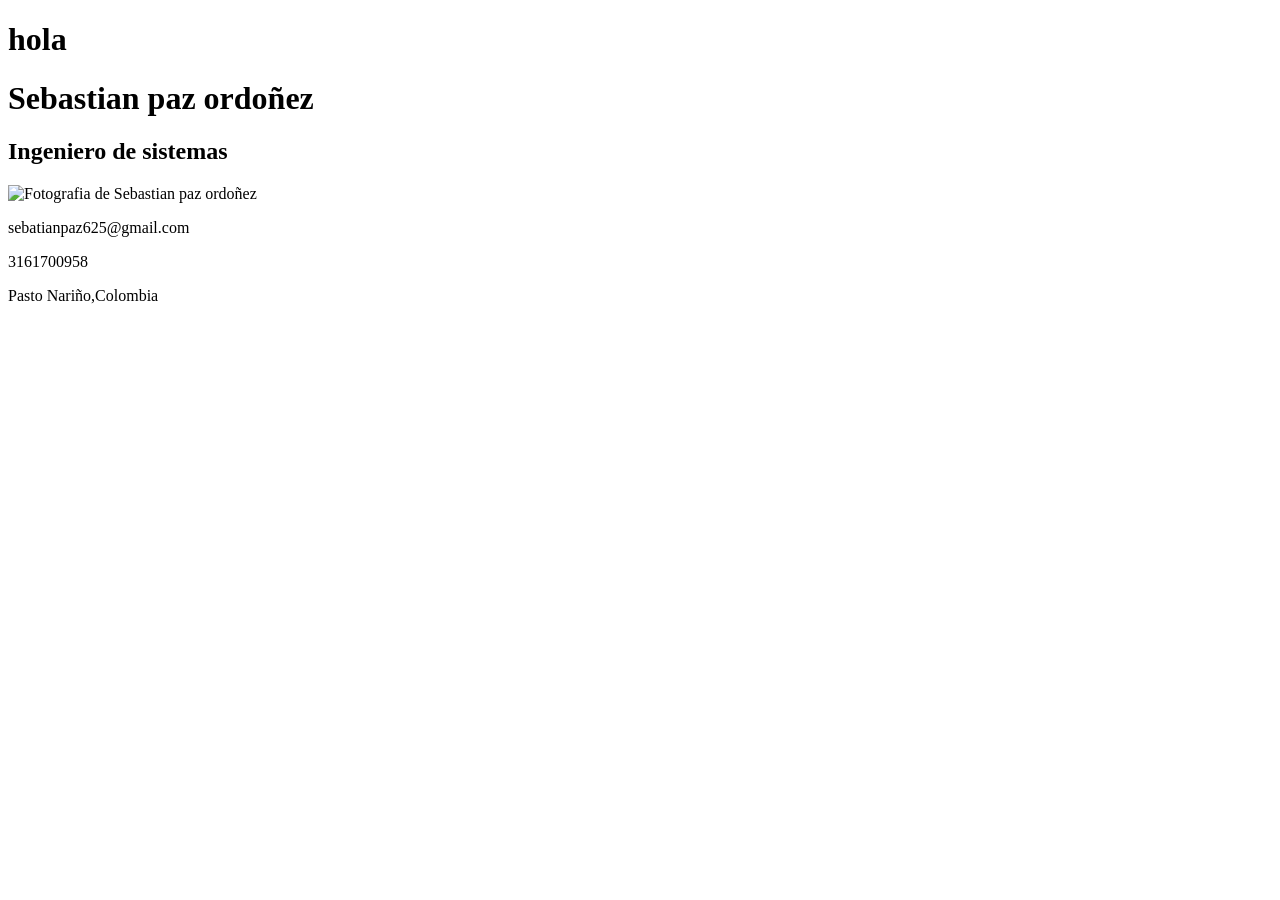
==== index.html @ 2d09efd2 "Foto" ====
<!DOCTYPE html>
<html lang="es">
<head>
    <meta charset="UTF-8">
    <meta name="viewport" content="width=device-width, initial-scale=1.0">
    <title>Document</title>
</head>
<body>
    <h1>hola</h1>
</body>
<header>
  <!--encabezado principal--->
   <header> 
 <h1>Sebastian paz ordoñez</h1>
 <h2>Ingeniero de sistemas</h2>
 <img src="c:\Users\Estudiantes\Pictures\fotografiasebastian.jpg"
 alt="Fotografia de Sebastian paz ordoñez"
 width= "200">
 <p> sebatianpaz625@gmail.com</p>
 <p>3161700958</p>
<p>Pasto Nariño,Colombia</p>
   </header>
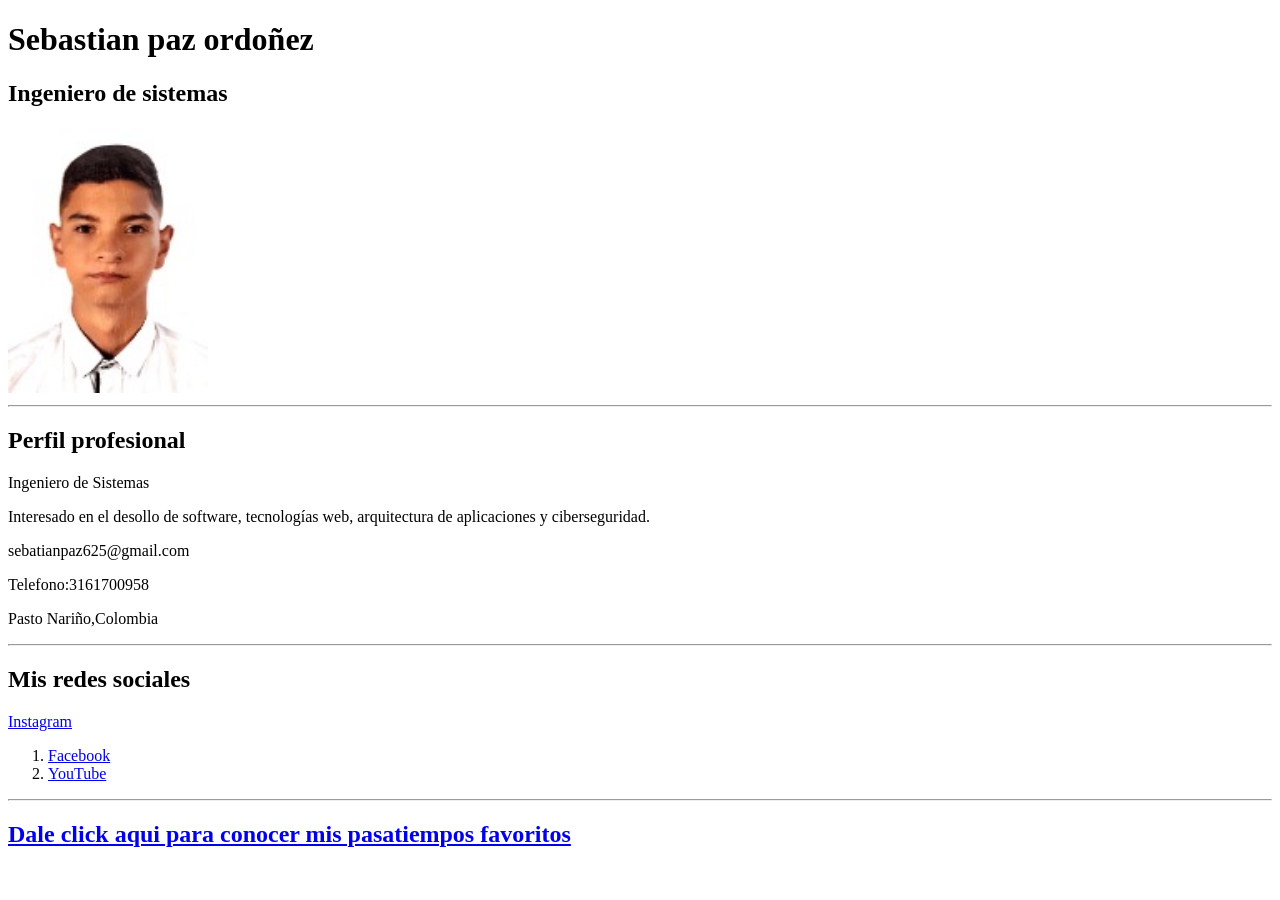
==== commit a1673b4b: "Avance semana 3 listas y etiqueta a" ====
--- a/index.html
+++ b/index.html
@@ -3,20 +3,50 @@
 <head>
     <meta charset="UTF-8">
     <meta name="viewport" content="width=device-width, initial-scale=1.0">
-    <title>Document</title>
+    <title>hoja de vida</title>
 </head>
 <body>
-    <h1>hola</h1>
+   
 </body>
 <header>
   <!--encabezado principal--->
    <header> 
  <h1>Sebastian paz ordoñez</h1>
  <h2>Ingeniero de sistemas</h2>
- <img src="c:\Users\Estudiantes\Pictures\fotografiasebastian.jpg"
- alt="Fotografia de Sebastian paz ordoñez"
+ <img src="img/fotografiaSebastianpaz.jpg" alt="Fotografia de Sebastian paz ordoñez"
  width= "200">
+   <hr>
+    <!-- Perfil profesional -->
+    <h2>Perfil profesional</h2>
+    <p>
+      Ingeniero de Sistemas
+    </p>
+    <p>
+      Interesado en el desollo de software, tecnologías web,
+      arquitectura de aplicaciones y ciberseguridad.
+    </p>
  <p> sebatianpaz625@gmail.com</p>
- <p>3161700958</p>
+ <p>Telefono:3161700958</p>
 <p>Pasto Nariño,Colombia</p>
-   </header>+    <!-- Redes sociales -->
+    <!-- <hr> Salto de linea que me dibuja la division> -->
+    <!-- <br> Salto de linea> -->
+    <hr>
+    <h2>Mis redes sociales</h2>
+    <a href="https://www.instagram.com/"> Instagram </a>
+<ol>
+    <li>
+        <a href="https://www.facebook.com/?locale=es_LA"> Facebook </a>
+    </li>
+    <li>
+        <a href="https://www.youtube.com/?app=desktop&hl=es"> YouTube </a>
+    </li>
+</ol>
+    <hr>
+    <h2>
+      <a href="pasatiempos.html">Dale click aqui para conocer mis pasatiempos favoritos</a>
+    </h2>
+</body>
+</html>
+
+
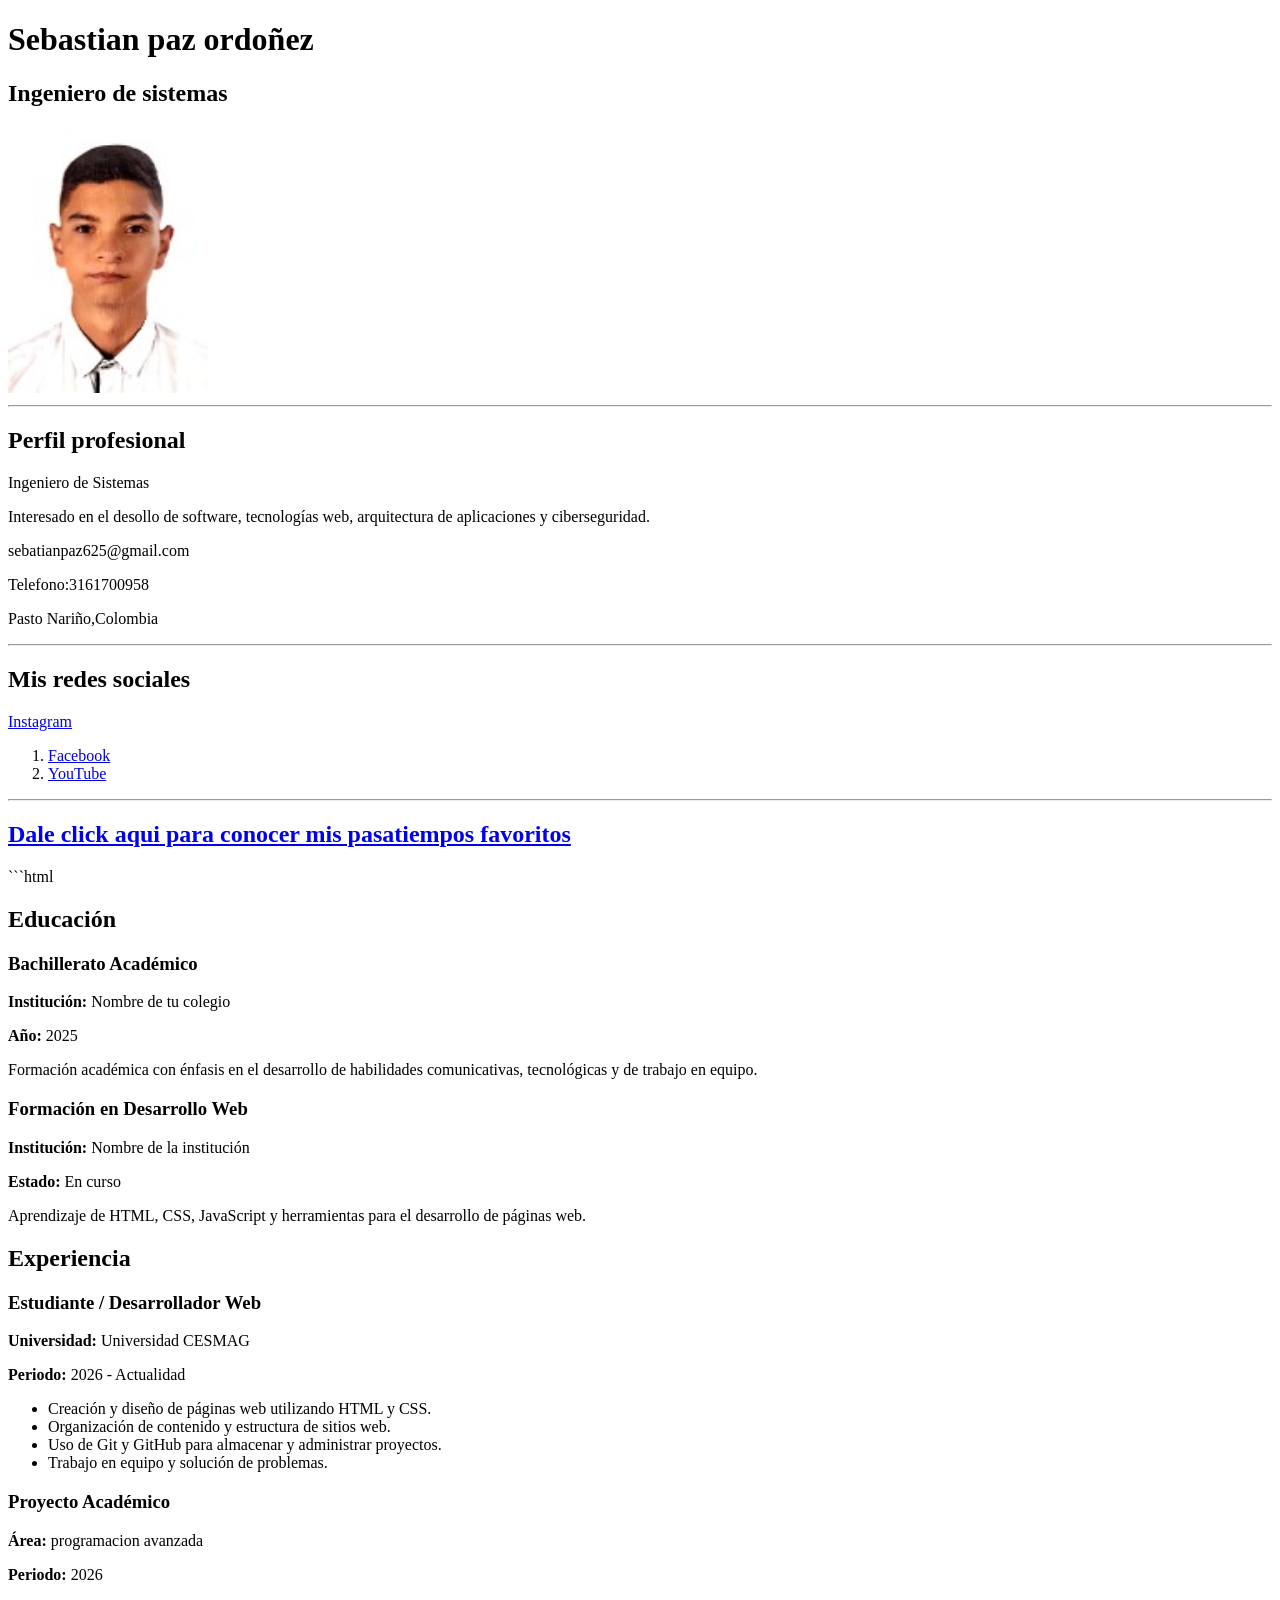
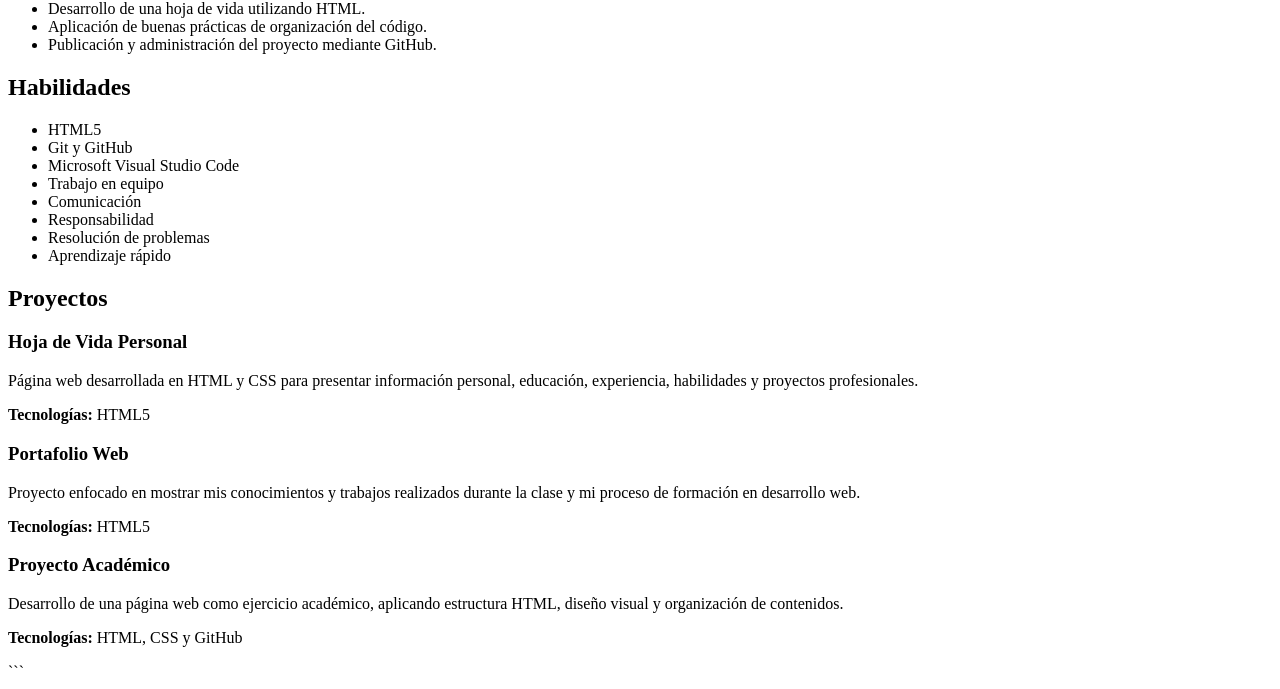
==== commit c5179feb: "taller en casa" ====
--- a/index.html
+++ b/index.html
@@ -29,8 +29,7 @@
  <p>Telefono:3161700958</p>
 <p>Pasto Nariño,Colombia</p>
     <!-- Redes sociales -->
-    <!-- <hr> Salto de linea que me dibuja la division> -->
-    <!-- <br> Salto de linea> -->
+  
     <hr>
     <h2>Mis redes sociales</h2>
     <a href="https://www.instagram.com/"> Instagram </a>
@@ -48,5 +47,110 @@
     </h2>
 </body>
 </html>
+```html
+<!-- ================= EDUCACIÓN ================= -->
+<section id="educacion">
+    <h2>Educación</h2>
+
+    <div class="educacion-item">
+        <h3>Bachillerato Académico</h3>
+        <p><strong>Institución:</strong> Nombre de tu colegio</p>
+        <p><strong>Año:</strong> 2025</p>
+        <p>Formación académica con énfasis en el desarrollo de habilidades
+        comunicativas, tecnológicas y de trabajo en equipo.</p>
+    </div>
+
+    <div class="educacion-item">
+        <h3>Formación en Desarrollo Web</h3>
+        <p><strong>Institución:</strong> Nombre de la institución</p>
+        <p><strong>Estado:</strong> En curso</p>
+        <p>Aprendizaje de HTML, CSS, JavaScript y herramientas para
+        el desarrollo de páginas web.</p>
+    </div>
+</section>
 
 
+<!-- ================= EXPERIENCIA ================= -->
+<section id="experiencia">
+    <h2>Experiencia</h2>
+
+    <div class="experiencia-item">
+        <h3>Estudiante / Desarrollador Web</h3>
+        <p><strong>Universidad:</strong> Universidad CESMAG</p>
+        <p><strong>Periodo:</strong> 2026 - Actualidad</p>
+
+        <ul>
+            <li>Creación y diseño de páginas web utilizando HTML y CSS.</li>
+            <li>Organización de contenido y estructura de sitios web.</li>
+            <li>Uso de Git y GitHub para almacenar y administrar proyectos.</li>
+            <li>Trabajo en equipo y solución de problemas.</li>
+        </ul>
+    </div>
+
+    <div class="experiencia-item">
+        <h3>Proyecto Académico</h3>
+        <p><strong>Área:</strong> programacion avanzada</p>
+        <p><strong>Periodo:</strong> 2026</p>
+
+        <ul>
+            <li>Desarrollo de una hoja de vida utilizando HTML.</li>
+            <li>Aplicación de buenas prácticas de organización del código.</li>
+            <li>Publicación y administración del proyecto mediante GitHub.</li>
+        </ul>
+    </div>
+</section>
+
+
+<!-- ================= HABILIDADES ================= -->
+<section id="habilidades">
+    <h2>Habilidades</h2>
+
+    <ul>
+        <li>HTML5</li>
+        <li>Git y GitHub</li>
+        <li>Microsoft Visual Studio Code</li>
+        <li>Trabajo en equipo</li>
+        <li>Comunicación</li>
+        <li>Responsabilidad</li>
+        <li>Resolución de problemas</li>
+        <li>Aprendizaje rápido</li>
+    </ul>
+</section>
+
+
+<!-- ================= PROYECTOS ================= -->
+<section id="proyectos">
+    <h2>Proyectos</h2>
+
+    <div class="proyecto">
+        <h3>Hoja de Vida Personal</h3>
+        <p>
+            Página web desarrollada en HTML y CSS para presentar
+            información personal, educación, experiencia, habilidades
+            y proyectos profesionales.
+        </p>
+        <p><strong>Tecnologías:</strong> HTML5 </p>
+    </div>
+
+    <div class="proyecto">
+        <h3>Portafolio Web</h3>
+        <p>
+            Proyecto enfocado en mostrar mis conocimientos y trabajos
+            realizados durante la clase y mi proceso de formación en desarrollo web.
+        </p>
+        <p><strong>Tecnologías:</strong> HTML5</p>
+    </div>
+
+    <div class="proyecto">
+        <h3>Proyecto Académico</h3>
+        <p>
+            Desarrollo de una página web como ejercicio académico,
+            aplicando estructura HTML, diseño visual y organización
+            de contenidos.
+        </p>
+        <p><strong>Tecnologías:</strong> HTML, CSS y GitHub</p>
+    </div>
+</section>
+```
+
+
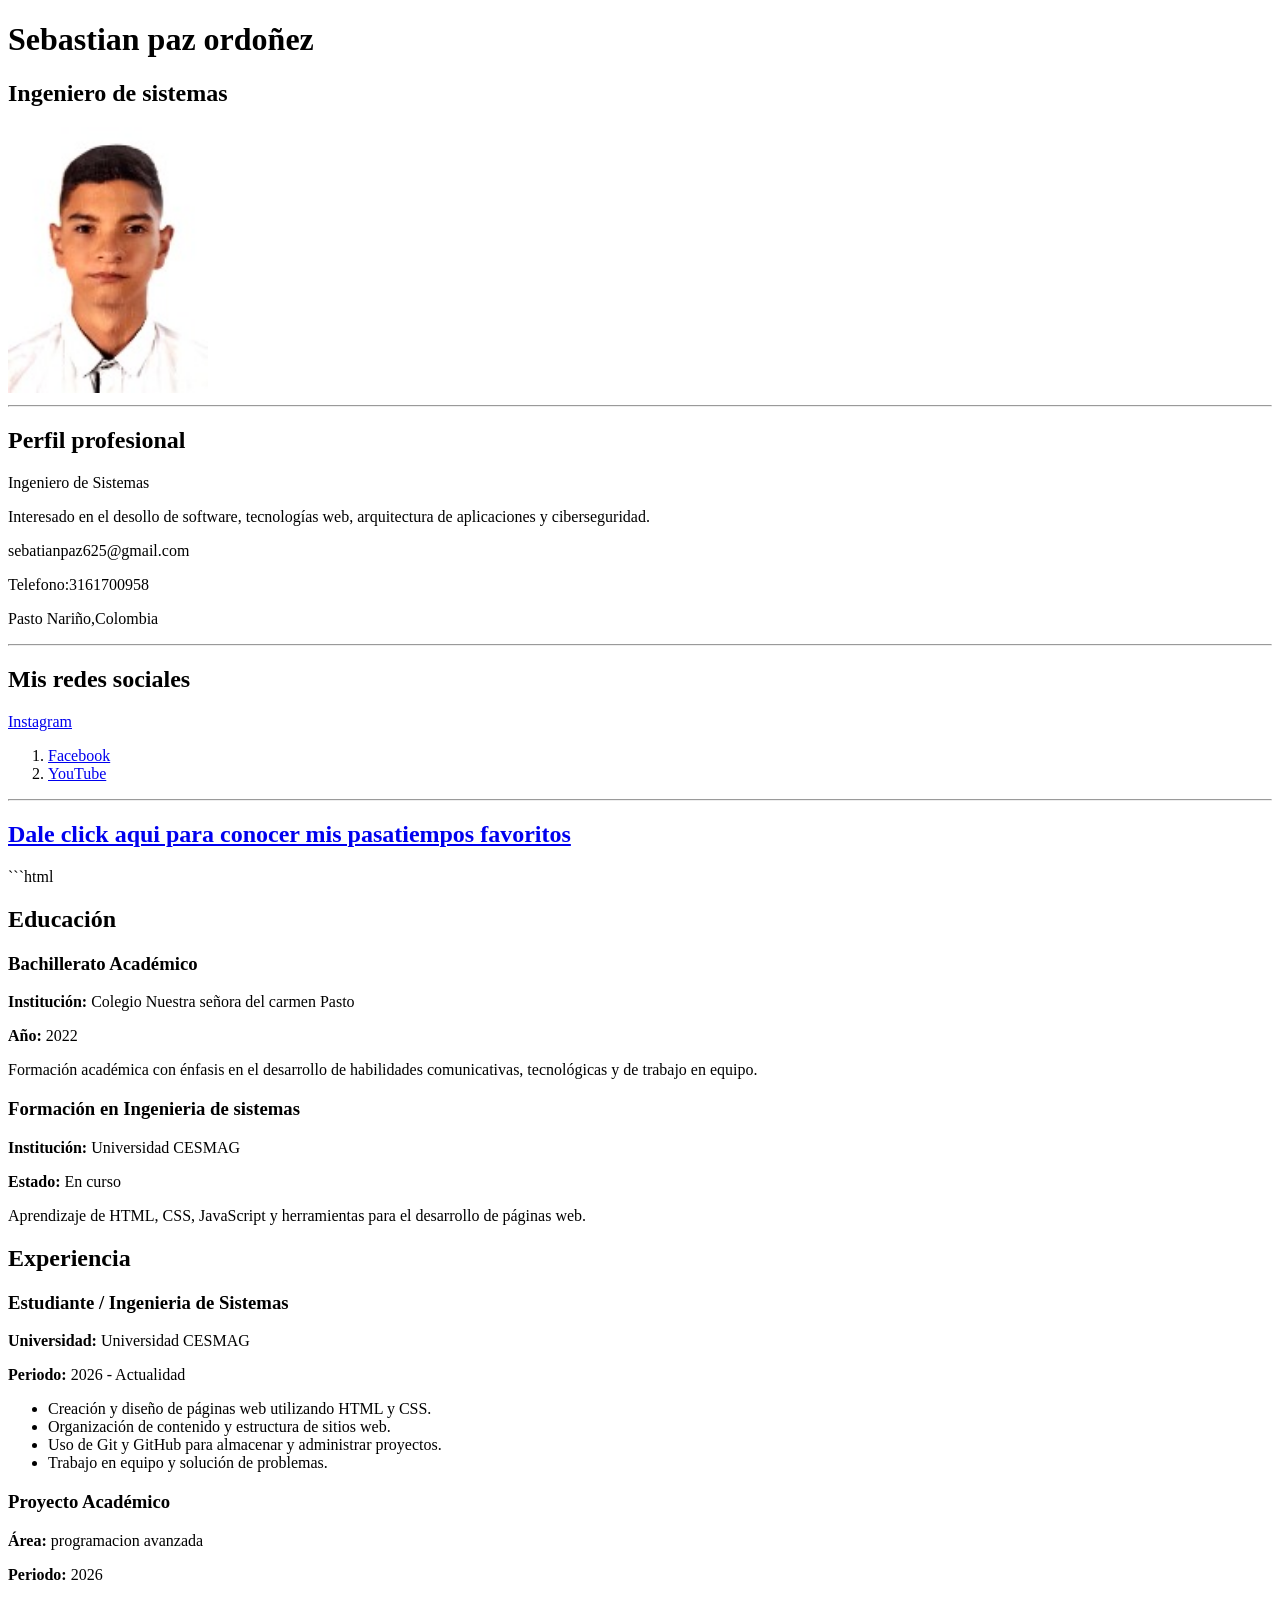
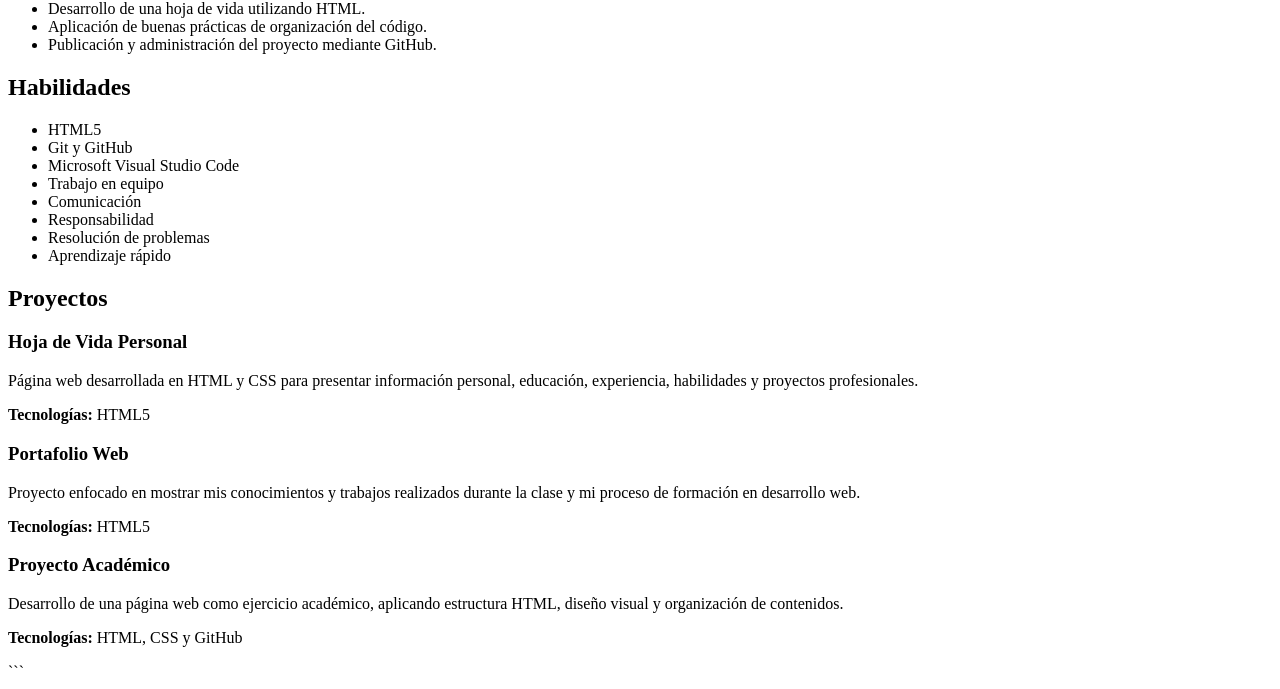
==== commit 8300739c: "Taller en casa" ====
--- a/index.html
+++ b/index.html
@@ -54,15 +54,15 @@
 
     <div class="educacion-item">
         <h3>Bachillerato Académico</h3>
-        <p><strong>Institución:</strong> Nombre de tu colegio</p>
-        <p><strong>Año:</strong> 2025</p>
+        <p><strong>Institución:</strong> Colegio Nuestra señora del carmen Pasto</p>
+        <p><strong>Año:</strong> 2022</p>
         <p>Formación académica con énfasis en el desarrollo de habilidades
         comunicativas, tecnológicas y de trabajo en equipo.</p>
     </div>
 
     <div class="educacion-item">
-        <h3>Formación en Desarrollo Web</h3>
-        <p><strong>Institución:</strong> Nombre de la institución</p>
+        <h3>Formación en Ingenieria de sistemas</h3>
+        <p><strong>Institución:</strong> Universidad CESMAG</p>
         <p><strong>Estado:</strong> En curso</p>
         <p>Aprendizaje de HTML, CSS, JavaScript y herramientas para
         el desarrollo de páginas web.</p>
@@ -75,7 +75,7 @@
     <h2>Experiencia</h2>
 
     <div class="experiencia-item">
-        <h3>Estudiante / Desarrollador Web</h3>
+        <h3>Estudiante / Ingenieria de Sistemas</h3>
         <p><strong>Universidad:</strong> Universidad CESMAG</p>
         <p><strong>Periodo:</strong> 2026 - Actualidad</p>
 
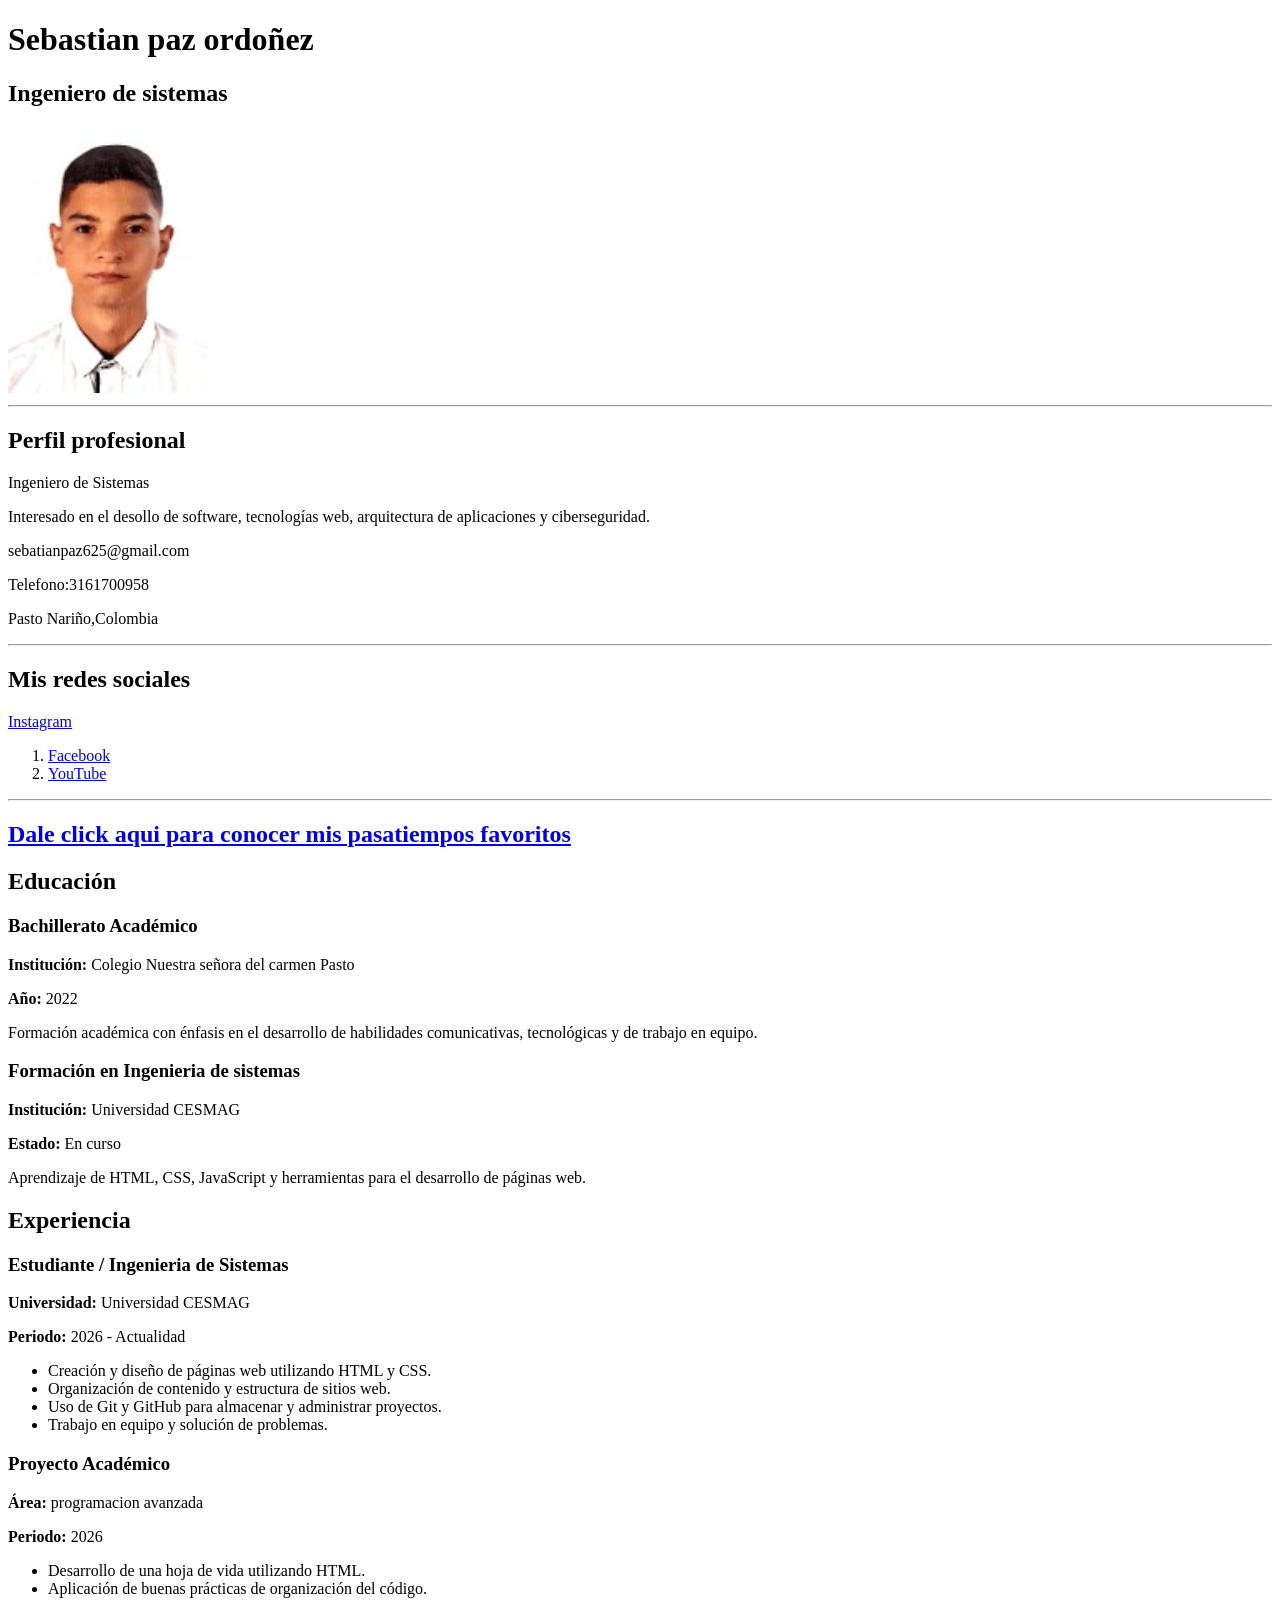
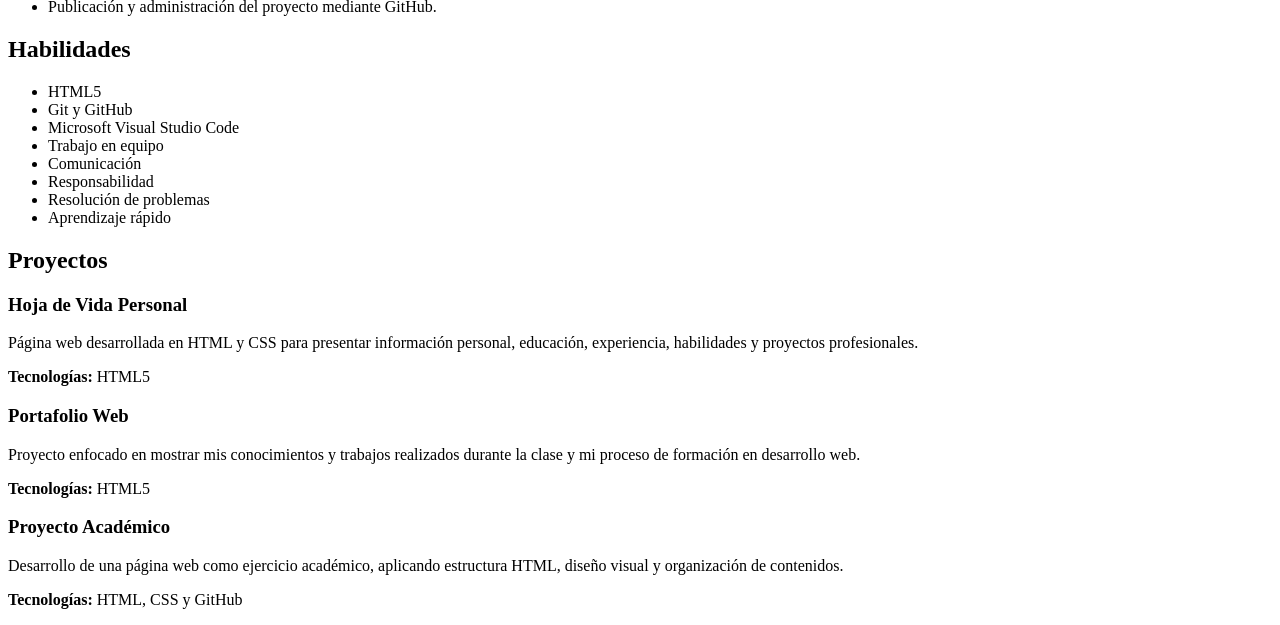
==== commit c45bedd4: "clase 11 de septiembre" ====
--- a/index.html
+++ b/index.html
@@ -47,7 +47,7 @@
     </h2>
 </body>
 </html>
-```html
+
 <!-- ================= EDUCACIÓN ================= -->
 <section id="educacion">
     <h2>Educación</h2>
@@ -151,6 +151,6 @@
         <p><strong>Tecnologías:</strong> HTML, CSS y GitHub</p>
     </div>
 </section>
-```
 
 
+
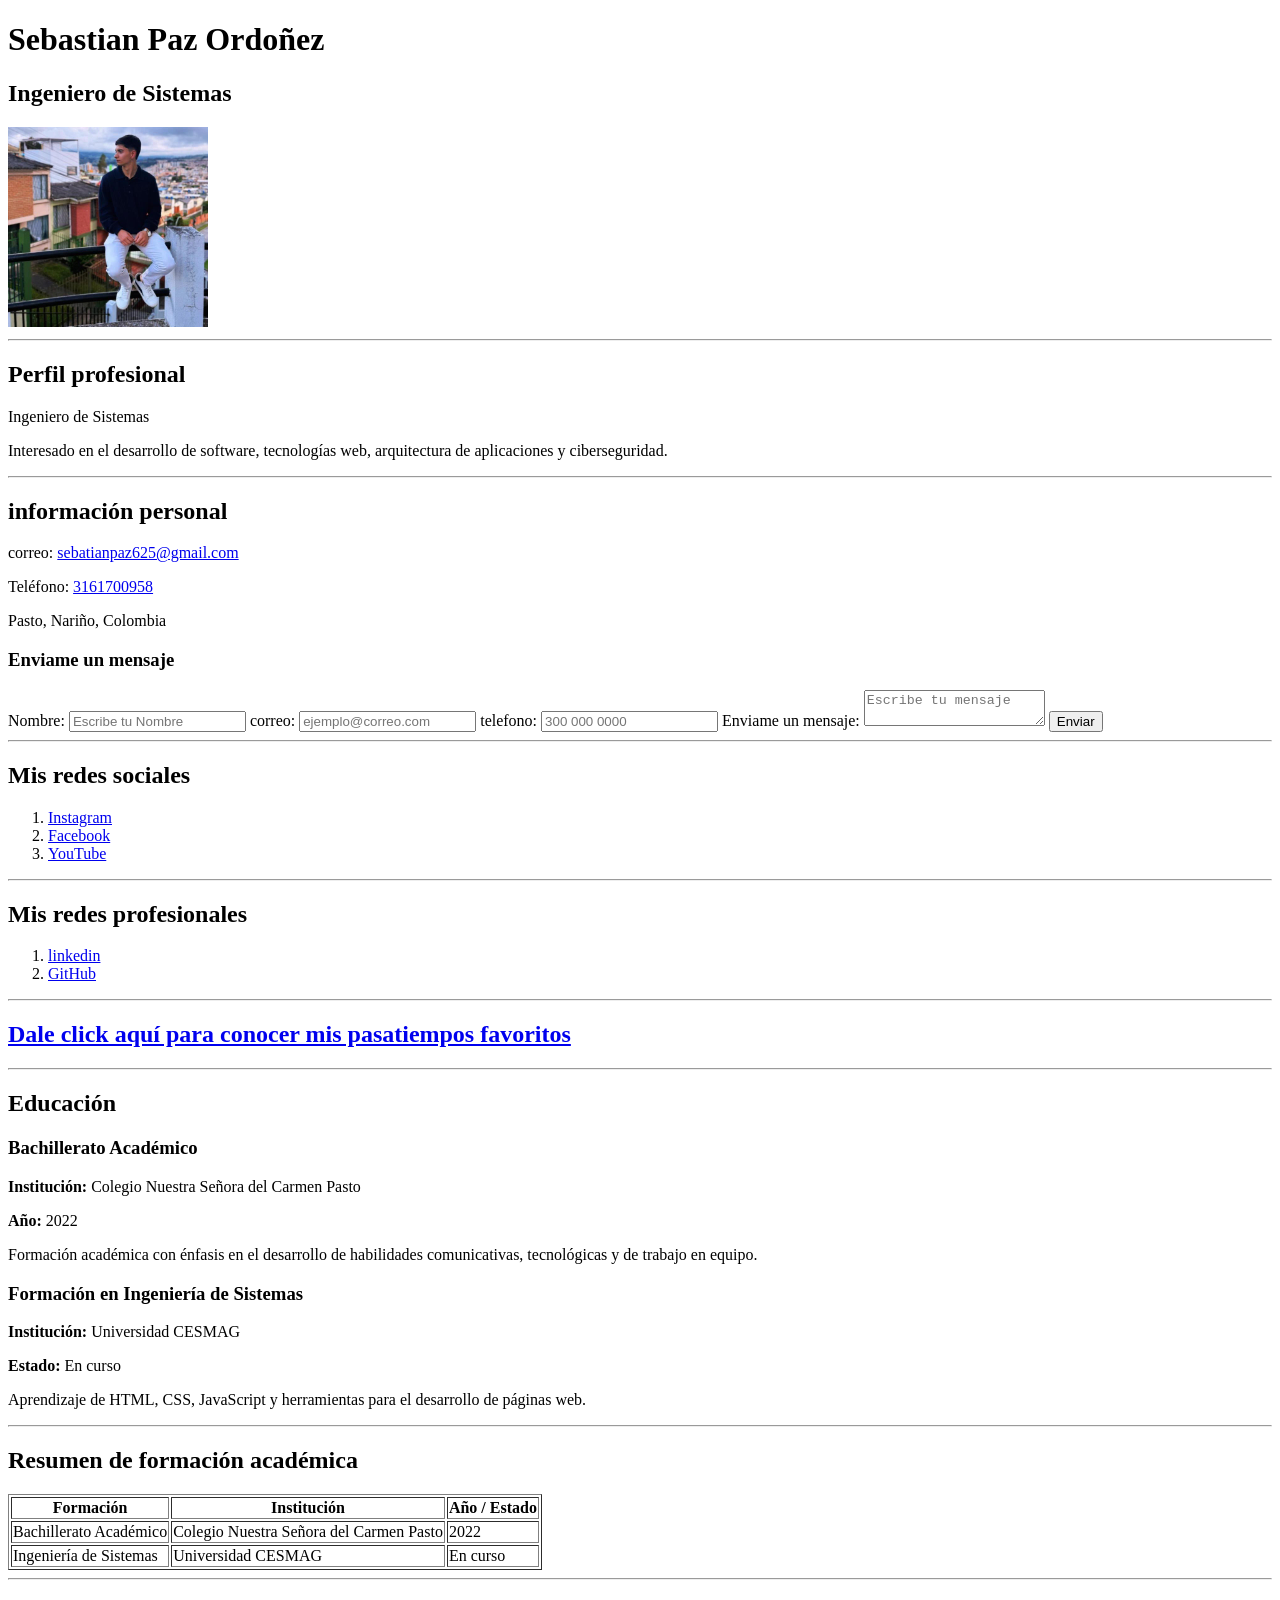
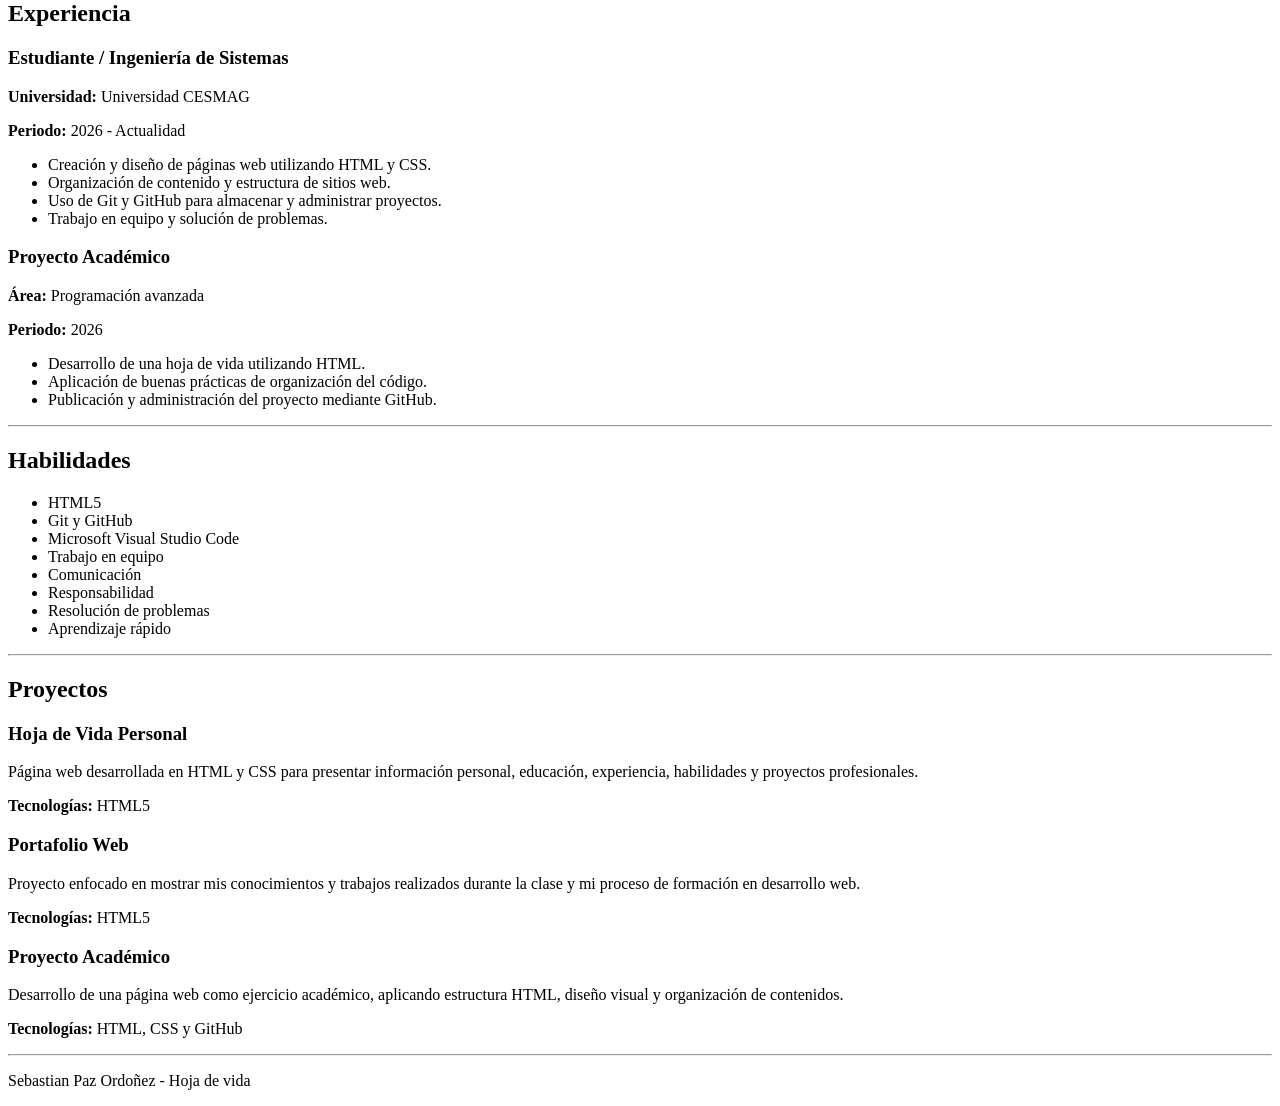
==== commit 546befca: "Clase 17 de septiembre" ====
--- a/index.html
+++ b/index.html
@@ -1,156 +1,398 @@
+
 <!DOCTYPE html>
 <html lang="es">
+
 <head>
     <meta charset="UTF-8">
     <meta name="viewport" content="width=device-width, initial-scale=1.0">
-    <title>hoja de vida</title>
+    <title>Hoja de vida - Sebastian Paz Ordoñez</title>
 </head>
+
 <body>
+
+    <!-- ================= ENCABEZADO ================= -->
+    <header id="presentacion" class="seccion">
+        <h1>Sebastian Paz Ordoñez</h1>
+        <h2>Ingeniero de Sistemas</h2>
+
+        <img src="img/fotosebastianpaz.jpeg" alt="Fotografía de Sebastian Paz Ordoñez" width="200">
+
+        <hr>
+    </header>
+
+
+    <!-- ================= PERFIL PROFESIONAL ================= -->
+   <header id="Perfil profesional" class="seccion">
+        <h2>Perfil profesional</h2>
+
+        <p>
+            Ingeniero de Sistemas
+        </p>
+
+        <p>
+            Interesado en el desarrollo de software, tecnologías web,
+            arquitectura de aplicaciones y ciberseguridad.
+        </p>
+        <hr>
+        </header>
+        <!-- ================= INFORMACION PERSONAL ================= -->
+        <section id="información Personal" class="seccion">
+
+            <h2>información personal</h2>
+
+            <p>
+                correo:
+                <a href="mailto:sebatianpaz625@gmail.com">sebatianpaz625@gmail.com</a>
+            </p>
+
+            <p>
+                Teléfono:
+                <a href="tel: +573161700958"> 3161700958</a>
+            </p>
+
+            <p>
+                Pasto, Nariño, Colombia
+            </p>
+              </section>
+            <section class="seccion" id="contacto">
+                
+            <h3>Enviame un mensaje</h3>
+            <form action="">
+                <label for="Nombre"> Nombre: </label>
+                <input type="text" id="Nombre" name="Nombre" placeholder="Escribe tu Nombre" required>
+
+                <label for="correo"> correo: </label>
+                <input type="email" id="correo" name="correo" placeholder="ejemplo@correo.com" required>
+
+                <label for="telefono"> telefono: </label>
+                <input type="tel" id="telefono" name="telefono" placeholder="300 000 0000">
+
+                <label for="mensaje"> Enviame un mensaje: </label>
+                <textarea name="mensaje" id="mensaje" placeholder="Escribe tu mensaje"required></textarea>
+
+                <button type="submit"> Enviar</button>
+                
+            </form>
+        </section>
+        <hr>
+
+        <!-- ================= REDES SOCIALES ================= -->
+        <section id="redes" class="seccion">
+
+            <h2>Mis redes sociales</h2>
+
+            <ol>
+                <li>
+                    <a href="https://www.instagram.com/" target="_blank">
+                        Instagram
+                    </a>
+                </li>
+
+                <li>
+                    <a href="https://www.facebook.com/?locale=es_LA" target="_blank">
+                        Facebook
+                    </a>
+                </li>
+
+                <li>
+                    <a href="https://www.youtube.com/?app=desktop&hl=es" target="_blank">
+                        YouTube
+                    </a>
+                </li>
+            </ol>
    
+        </section>
+             <hr>
+        <section id="redes profesionales" class="seccion">
+
+            <h2>Mis redes profesionales</h2>
+           
+        <ol>
+         <li>
+                    <a href="https://co.linkedin.com/" target="_blank">
+                       linkedin
+                    </a>
+                </li>
+        
+         <li>
+            <a href="https://github.com/" target="_blank">
+                GitHub
+            </a>
+                 </li> 
+                 </ol>  
+                  </section>
+                        <hr>
+
+
+                            <!-- ================= PASATIEMPOS ================= -->
+                            <section id="pasatiempos" class="seccion">
+
+                                <h2>
+                                    <a href="pasatiempos.html">
+                                        Dale click aquí para conocer mis pasatiempos favoritos
+                                    </a>
+                                </h2>
+
+                            </section>
+
+
+                            <hr>
+
+
+                            <!-- ================= EDUCACIÓN ================= -->
+                            <section id="educacion" class="seccion">
+
+                                <h2>Educación</h2>
+
+                                <article class="educacion-item">
+                                    <h3>Bachillerato Académico</h3>
+
+                                    <p>
+                                        <strong>Institución:</strong>
+                                        Colegio Nuestra Señora del Carmen Pasto
+                                    </p>
+
+                                    <p>
+                                        <strong>Año:</strong> 2022
+                                    </p>
+
+                                    <p>
+                                        Formación académica con énfasis en el desarrollo de
+                                        habilidades comunicativas, tecnológicas y de trabajo en equipo.
+                                    </p>
+                                </article>
+
+
+                                <article class="educacion-item">
+                                    <h3>Formación en Ingeniería de Sistemas</h3>
+
+                                    <p>
+                                        <strong>Institución:</strong>
+                                        Universidad CESMAG
+                                    </p>
+
+                                    <p>
+                                        <strong>Estado:</strong> En curso
+                                    </p>
+
+                                    <p>
+                                        Aprendizaje de HTML, CSS, JavaScript y herramientas para
+                                        el desarrollo de páginas web.
+                                    </p>
+                                </article>
+
+                            </section>
+
+
+                            <hr>
+
+
+                            <!-- ================= TABLA DE FORMACIÓN ================= -->
+                            <section id="tabla-educacion" class="seccion">
+
+                                <h2>Resumen de formación académica</h2>
+
+                                <table border="1">
+
+                                    <thead>
+                                        <tr>
+                                            <th>Formación</th>
+                                            <th>Institución</th>
+                                            <th>Año / Estado</th>
+                                        </tr>
+                                    </thead>
+
+                                    <tbody>
+                                        <tr>
+                                            <td>Bachillerato Académico</td>
+                                            <td>Colegio Nuestra Señora del Carmen Pasto</td>
+                                            <td>2022</td>
+                                        </tr>
+
+                                        <tr>
+                                            <td>Ingeniería de Sistemas</td>
+                                            <td>Universidad CESMAG</td>
+                                            <td>En curso</td>
+                                        </tr>
+                                    </tbody>
+
+                                </table>
+
+                            </section>
+
+
+                            <hr>
+
+
+                            <!-- ================= EXPERIENCIA ================= -->
+                            <section id="experiencia" class="seccion">
+
+                                <h2>Experiencia</h2>
+
+                                <article class="experiencia-item">
+
+                                    <h3>Estudiante / Ingeniería de Sistemas</h3>
+
+                                    <p>
+                                        <strong>Universidad:</strong>
+                                        Universidad CESMAG
+                                    </p>
+
+                                    <p>
+                                        <strong>Periodo:</strong>
+                                        2026 - Actualidad
+                                    </p>
+
+                                    <ul>
+                                        <li>
+                                            Creación y diseño de páginas web utilizando HTML y CSS.
+                                        </li>
+
+                                        <li>
+                                            Organización de contenido y estructura de sitios web.
+                                        </li>
+
+                                        <li>
+                                            Uso de Git y GitHub para almacenar y administrar proyectos.
+                                        </li>
+
+                                        <li>
+                                            Trabajo en equipo y solución de problemas.
+                                        </li>
+                                    </ul>
+
+                                </article>
+
+
+                                <article class="experiencia-item">
+
+                                    <h3>Proyecto Académico</h3>
+
+                                    <p>
+                                        <strong>Área:</strong>
+                                        Programación avanzada
+                                    </p>
+
+                                    <p>
+                                        <strong>Periodo:</strong>
+                                        2026
+                                    </p>
+
+                                    <ul>
+                                        <li>
+                                            Desarrollo de una hoja de vida utilizando HTML.
+                                        </li>
+
+                                        <li>
+                                            Aplicación de buenas prácticas de organización del código.
+                                        </li>
+
+                                        <li>
+                                            Publicación y administración del proyecto mediante GitHub.
+                                        </li>
+                                    </ul>
+
+                                </article>
+
+                            </section>
+
+
+                            <hr>
+
+
+                            <!-- ================= HABILIDADES ================= -->
+                            <section id="habilidades" class="seccion">
+
+                                <h2>Habilidades</h2>
+
+                                <ul>
+                                    <li>HTML5</li>
+                                    <li>Git y GitHub</li>
+                                    <li>Microsoft Visual Studio Code</li>
+                                    <li>Trabajo en equipo</li>
+                                    <li>Comunicación</li>
+                                    <li>Responsabilidad</li>
+                                    <li>Resolución de problemas</li>
+                                    <li>Aprendizaje rápido</li>
+                                </ul>
+
+                            </section>
+
+
+                            <hr>
+
+
+                            <!-- ================= PROYECTOS ================= -->
+                            <section id="proyectos" class="seccion">
+
+                                <h2>Proyectos</h2>
+
+                                <article class="proyecto">
+
+                                    <h3>Hoja de Vida Personal</h3>
+
+                                    <p>
+                                        Página web desarrollada en HTML y CSS para presentar
+                                        información personal, educación, experiencia, habilidades
+                                        y proyectos profesionales.
+                                    </p>
+
+                                    <p>
+                                        <strong>Tecnologías:</strong> HTML5
+                                    </p>
+
+                                </article>
+
+
+                                <article class="proyecto">
+
+                                    <h3>Portafolio Web</h3>
+
+                                    <p>
+                                        Proyecto enfocado en mostrar mis conocimientos y trabajos
+                                        realizados durante la clase y mi proceso de formación
+                                        en desarrollo web.
+                                    </p>
+
+                                    <p>
+                                        <strong>Tecnologías:</strong> HTML5
+                                    </p>
+
+                                </article>
+
+
+                                <article class="proyecto">
+
+                                    <h3>Proyecto Académico</h3>
+
+                                    <p>
+                                        Desarrollo de una página web como ejercicio académico,
+                                        aplicando estructura HTML, diseño visual y organización
+                                        de contenidos.
+                                    </p>
+
+                                    <p>
+                                        <strong>Tecnologías:</strong> HTML, CSS y GitHub
+                                    </p>
+
+                                </article>
+
+                            </section>
+
+    </main>
+
+
+    <!-- ================= PIE DE PÁGINA ================= -->
+    <footer id="pie-pagina" class="pie-pagina">
+
+        <hr>
+
+        <p>
+            Sebastian Paz Ordoñez - Hoja de vida
+        </p>
+
+    </footer>
+
 </body>
-<header>
-  <!--encabezado principal--->
-   <header> 
- <h1>Sebastian paz ordoñez</h1>
- <h2>Ingeniero de sistemas</h2>
- <img src="img/fotografiaSebastianpaz.jpg" alt="Fotografia de Sebastian paz ordoñez"
- width= "200">
-   <hr>
-    <!-- Perfil profesional -->
-    <h2>Perfil profesional</h2>
-    <p>
-      Ingeniero de Sistemas
-    </p>
-    <p>
-      Interesado en el desollo de software, tecnologías web,
-      arquitectura de aplicaciones y ciberseguridad.
-    </p>
- <p> sebatianpaz625@gmail.com</p>
- <p>Telefono:3161700958</p>
-<p>Pasto Nariño,Colombia</p>
-    <!-- Redes sociales -->
-  
-    <hr>
-    <h2>Mis redes sociales</h2>
-    <a href="https://www.instagram.com/"> Instagram </a>
-<ol>
-    <li>
-        <a href="https://www.facebook.com/?locale=es_LA"> Facebook </a>
-    </li>
-    <li>
-        <a href="https://www.youtube.com/?app=desktop&hl=es"> YouTube </a>
-    </li>
-</ol>
-    <hr>
-    <h2>
-      <a href="pasatiempos.html">Dale click aqui para conocer mis pasatiempos favoritos</a>
-    </h2>
-</body>
+
 </html>
-
-<!-- ================= EDUCACIÓN ================= -->
-<section id="educacion">
-    <h2>Educación</h2>
-
-    <div class="educacion-item">
-        <h3>Bachillerato Académico</h3>
-        <p><strong>Institución:</strong> Colegio Nuestra señora del carmen Pasto</p>
-        <p><strong>Año:</strong> 2022</p>
-        <p>Formación académica con énfasis en el desarrollo de habilidades
-        comunicativas, tecnológicas y de trabajo en equipo.</p>
-    </div>
-
-    <div class="educacion-item">
-        <h3>Formación en Ingenieria de sistemas</h3>
-        <p><strong>Institución:</strong> Universidad CESMAG</p>
-        <p><strong>Estado:</strong> En curso</p>
-        <p>Aprendizaje de HTML, CSS, JavaScript y herramientas para
-        el desarrollo de páginas web.</p>
-    </div>
-</section>
-
-
-<!-- ================= EXPERIENCIA ================= -->
-<section id="experiencia">
-    <h2>Experiencia</h2>
-
-    <div class="experiencia-item">
-        <h3>Estudiante / Ingenieria de Sistemas</h3>
-        <p><strong>Universidad:</strong> Universidad CESMAG</p>
-        <p><strong>Periodo:</strong> 2026 - Actualidad</p>
-
-        <ul>
-            <li>Creación y diseño de páginas web utilizando HTML y CSS.</li>
-            <li>Organización de contenido y estructura de sitios web.</li>
-            <li>Uso de Git y GitHub para almacenar y administrar proyectos.</li>
-            <li>Trabajo en equipo y solución de problemas.</li>
-        </ul>
-    </div>
-
-    <div class="experiencia-item">
-        <h3>Proyecto Académico</h3>
-        <p><strong>Área:</strong> programacion avanzada</p>
-        <p><strong>Periodo:</strong> 2026</p>
-
-        <ul>
-            <li>Desarrollo de una hoja de vida utilizando HTML.</li>
-            <li>Aplicación de buenas prácticas de organización del código.</li>
-            <li>Publicación y administración del proyecto mediante GitHub.</li>
-        </ul>
-    </div>
-</section>
-
-
-<!-- ================= HABILIDADES ================= -->
-<section id="habilidades">
-    <h2>Habilidades</h2>
-
-    <ul>
-        <li>HTML5</li>
-        <li>Git y GitHub</li>
-        <li>Microsoft Visual Studio Code</li>
-        <li>Trabajo en equipo</li>
-        <li>Comunicación</li>
-        <li>Responsabilidad</li>
-        <li>Resolución de problemas</li>
-        <li>Aprendizaje rápido</li>
-    </ul>
-</section>
-
-
-<!-- ================= PROYECTOS ================= -->
-<section id="proyectos">
-    <h2>Proyectos</h2>
-
-    <div class="proyecto">
-        <h3>Hoja de Vida Personal</h3>
-        <p>
-            Página web desarrollada en HTML y CSS para presentar
-            información personal, educación, experiencia, habilidades
-            y proyectos profesionales.
-        </p>
-        <p><strong>Tecnologías:</strong> HTML5 </p>
-    </div>
-
-    <div class="proyecto">
-        <h3>Portafolio Web</h3>
-        <p>
-            Proyecto enfocado en mostrar mis conocimientos y trabajos
-            realizados durante la clase y mi proceso de formación en desarrollo web.
-        </p>
-        <p><strong>Tecnologías:</strong> HTML5</p>
-    </div>
-
-    <div class="proyecto">
-        <h3>Proyecto Académico</h3>
-        <p>
-            Desarrollo de una página web como ejercicio académico,
-            aplicando estructura HTML, diseño visual y organización
-            de contenidos.
-        </p>
-        <p><strong>Tecnologías:</strong> HTML, CSS y GitHub</p>
-    </div>
-</section>
-
-
-
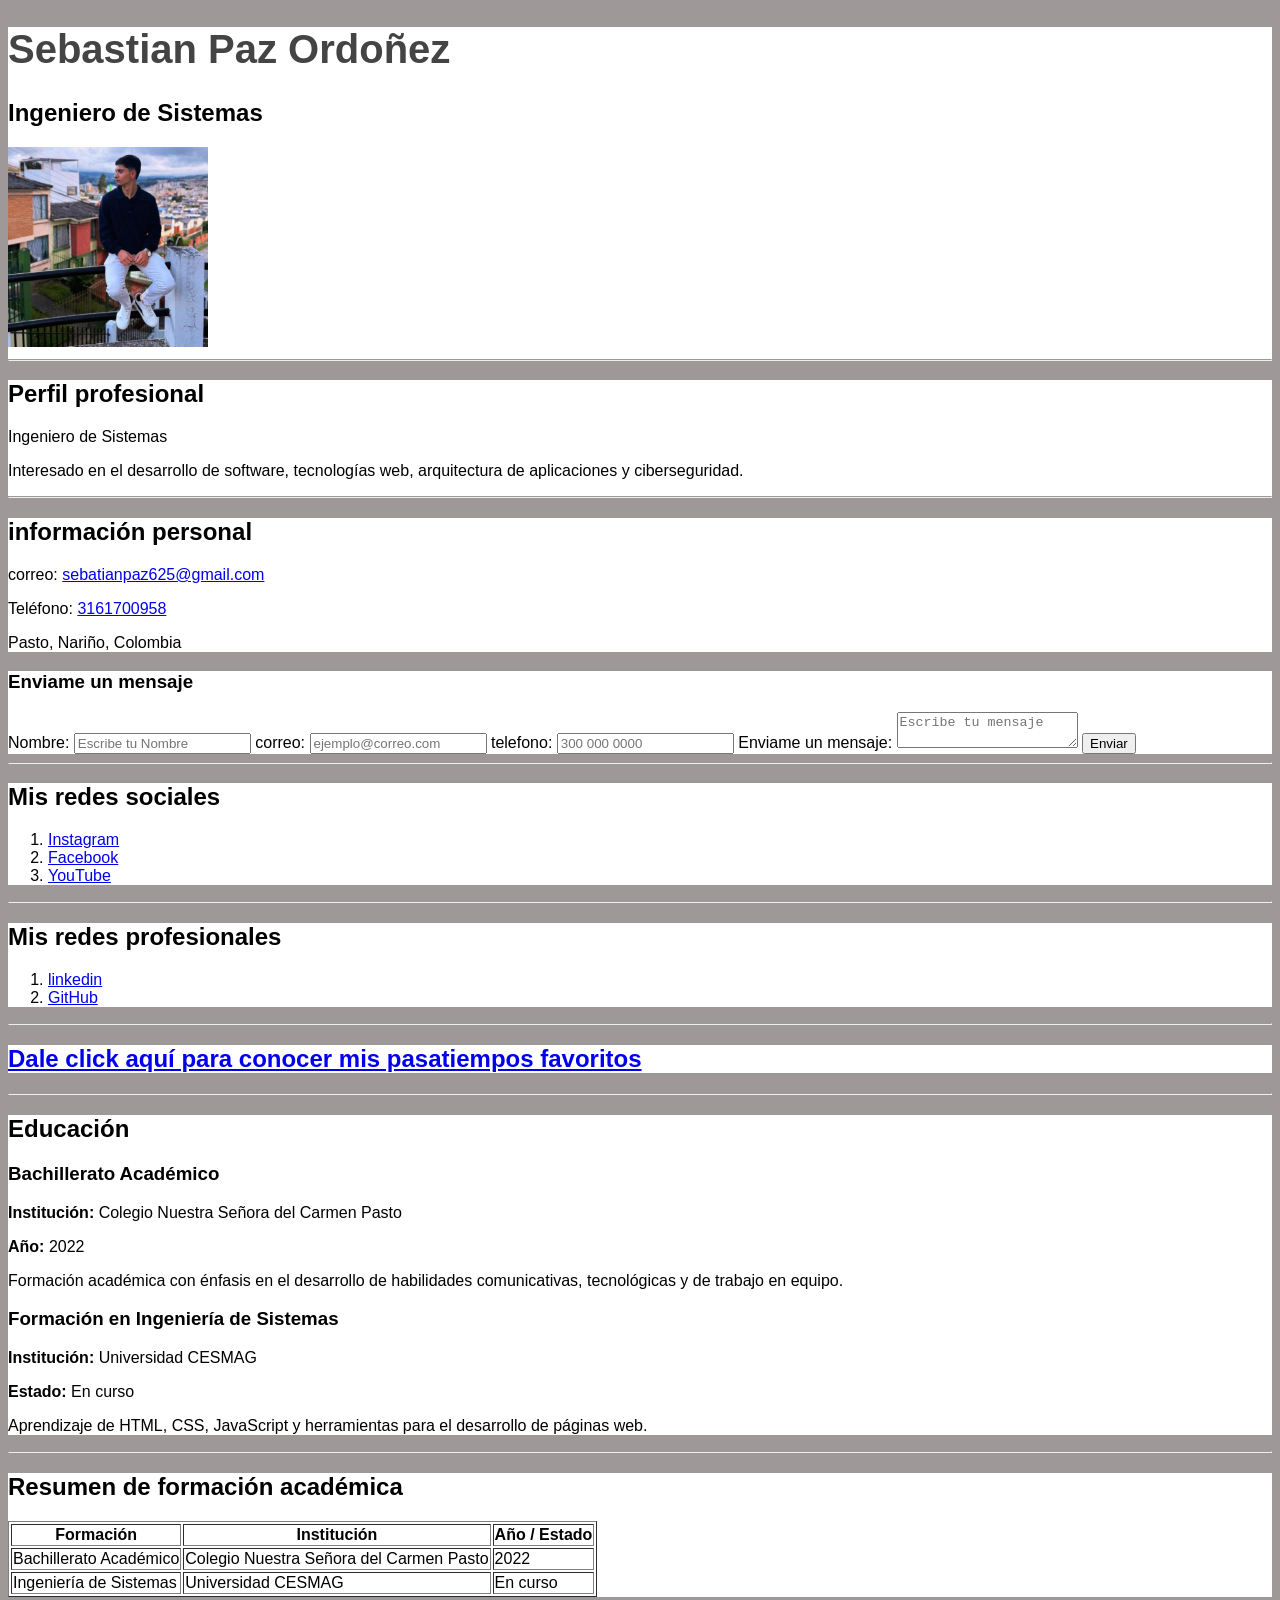
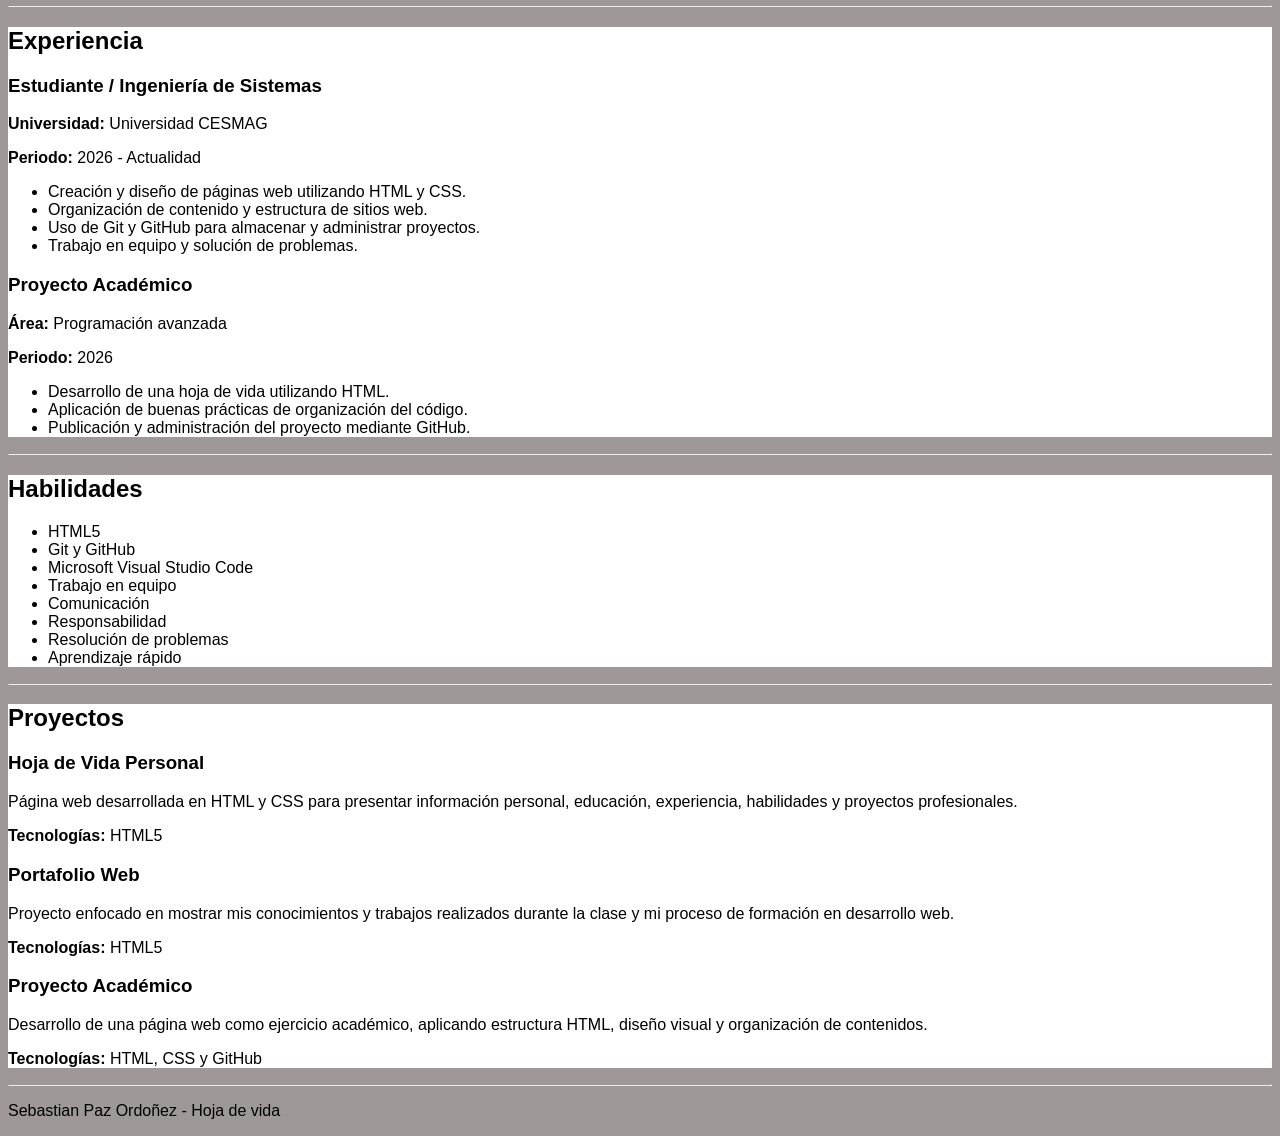
==== commit dfdb5366: "Clase 18 de sep styles css" ====
--- a/index.html
+++ b/index.html
@@ -5,6 +5,7 @@
 <head>
     <meta charset="UTF-8">
     <meta name="viewport" content="width=device-width, initial-scale=1.0">
+    <link rel="stylesheet" href="css/styles.css">
     <title>Hoja de vida - Sebastian Paz Ordoñez</title>
 </head>
 
@@ -22,7 +23,7 @@
 
 
     <!-- ================= PERFIL PROFESIONAL ================= -->
-   <header id="Perfil profesional" class="seccion">
+   <section id="Perfil profesional" class="seccion">
         <h2>Perfil profesional</h2>
 
         <p>
@@ -33,8 +34,9 @@
             Interesado en el desarrollo de software, tecnologías web,
             arquitectura de aplicaciones y ciberseguridad.
         </p>
-        <hr>
-        </header>
+         <hr>
+   </section>
+  
         <!-- ================= INFORMACION PERSONAL ================= -->
         <section id="información Personal" class="seccion">
 
--- a/css/styles.css
+++ b/css/styles.css
@@ -0,0 +1,17 @@
+body {
+    background-color: rgb(158, 152, 152);
+    color: black;
+    font-family: Arial, sans-serif;
+}
+
+h1 {
+ color: #444;
+ font-size: 40px;
+}
+
+.seccion {
+    background-color: white;
+}
+#perfil {
+    background-color: lightblue
+}
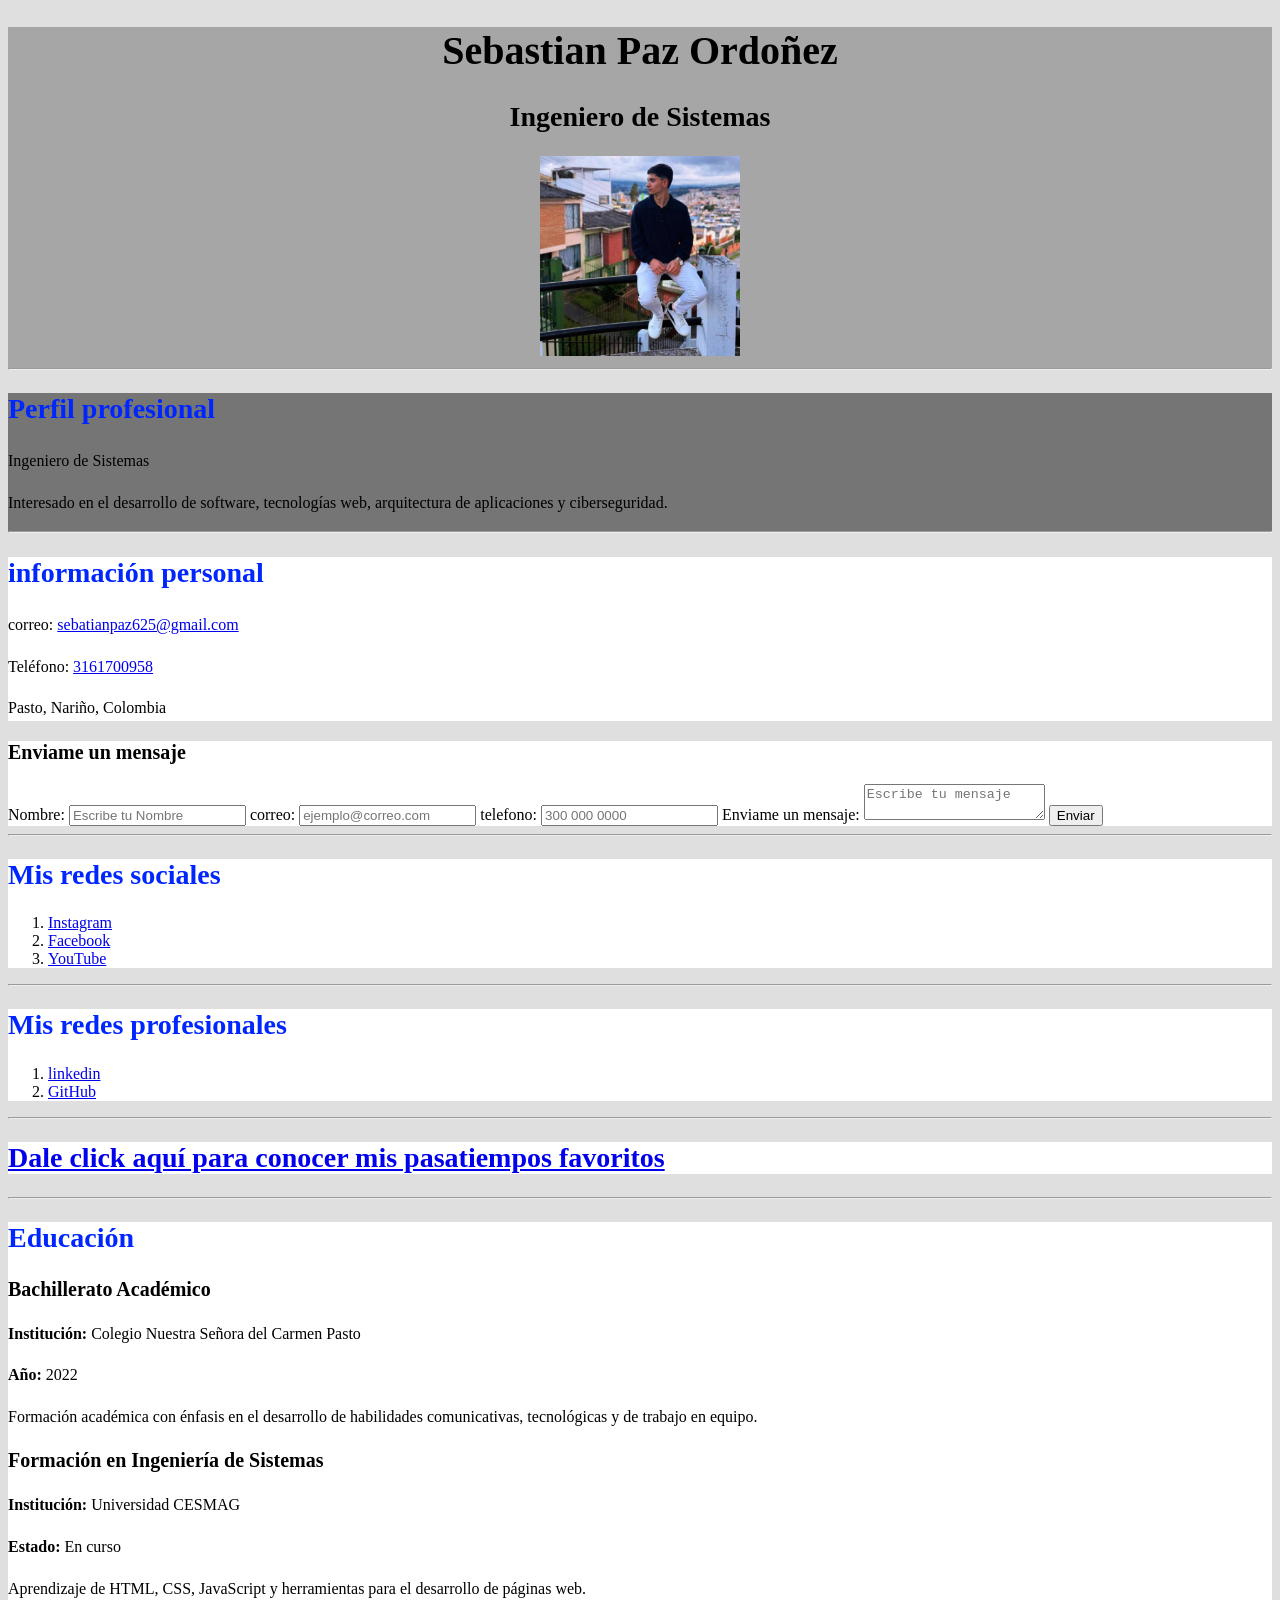
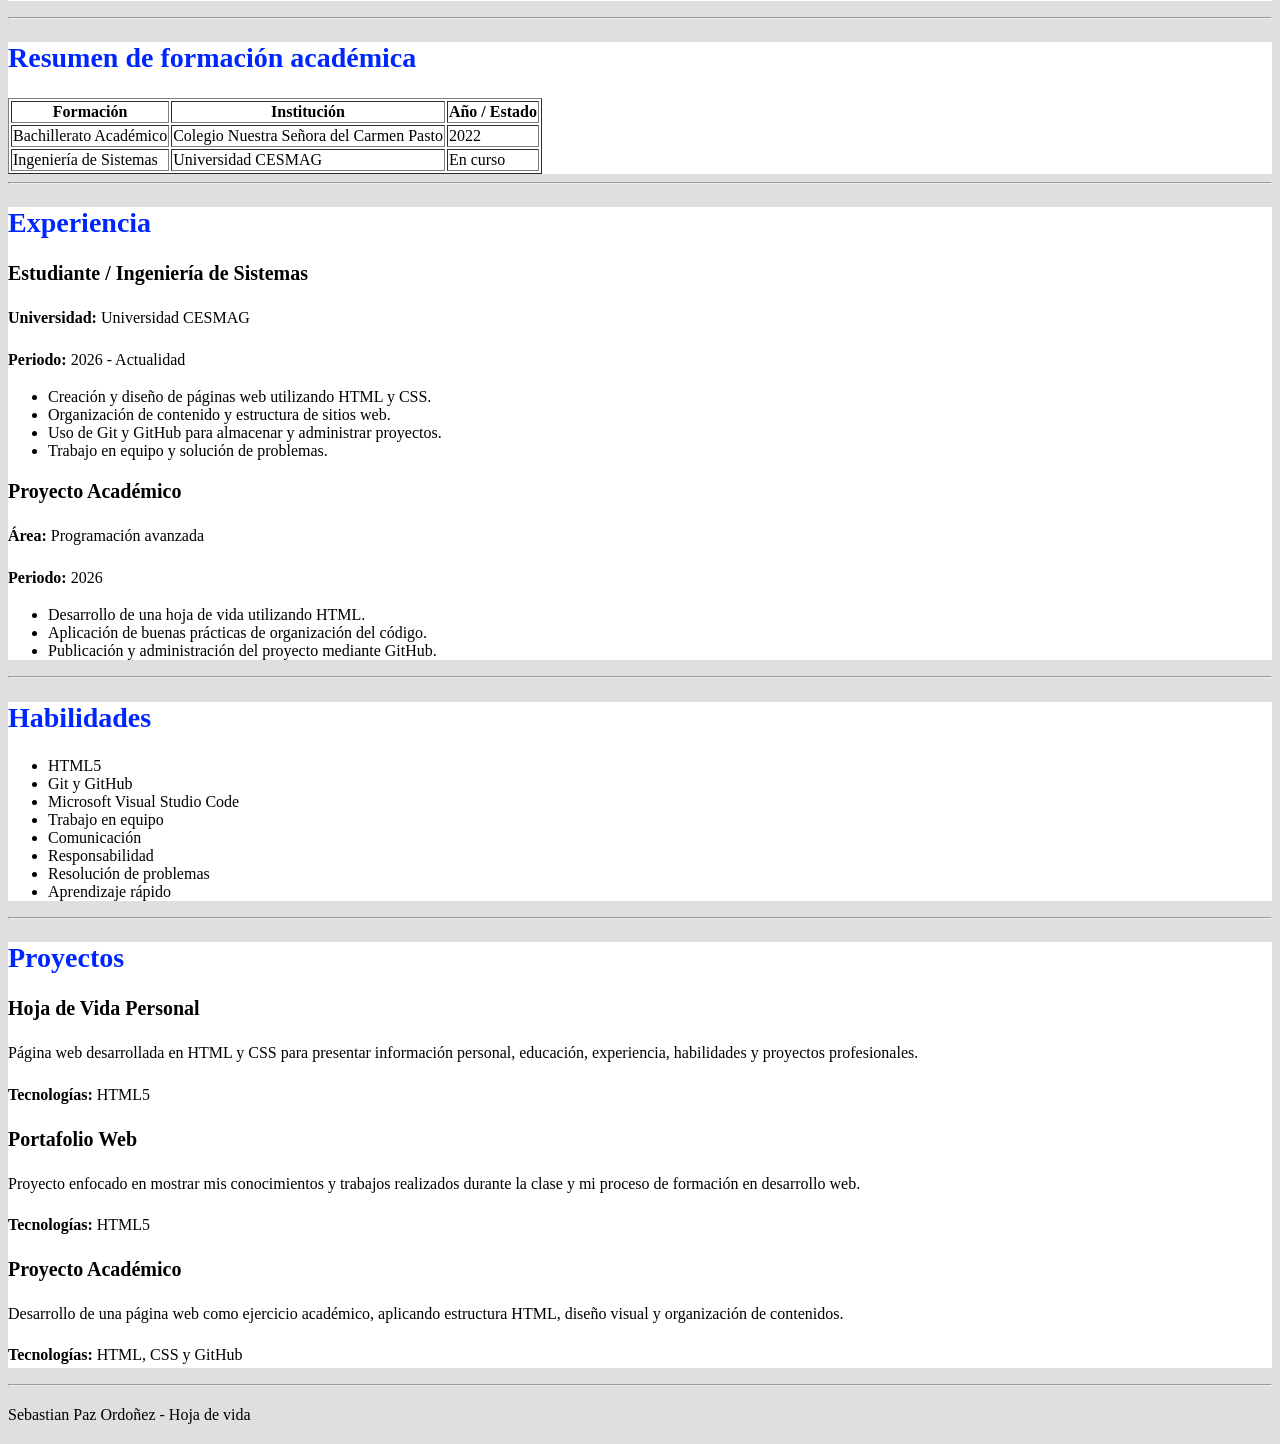
==== commit e46bcb32: "Cambios de color 24 de sep" ====
--- a/index.html
+++ b/index.html
@@ -12,30 +12,34 @@
 <body>
 
     <!-- ================= ENCABEZADO ================= -->
-    <header id="presentacion" class="seccion">
-        <h1>Sebastian Paz Ordoñez</h1>
-        <h2>Ingeniero de Sistemas</h2>
-
-        <img src="img/fotosebastianpaz.jpeg" alt="Fotografía de Sebastian Paz Ordoñez" width="200">
-
-        <hr>
-    </header>
+ <header>
+    <h1>Sebastian Paz Ordoñez</h1>
+    <h2>Ingeniero de Sistemas</h2>
+
+    <img src="img/fotosebastianpaz.jpeg" 
+         alt="Fotografía de Sebastian Paz Ordoñez" 
+         width="200">
+
+    <hr>
+</header>
 
 
     <!-- ================= PERFIL PROFESIONAL ================= -->
-   <section id="Perfil profesional" class="seccion">
-        <h2>Perfil profesional</h2>
-
-        <p>
-            Ingeniero de Sistemas
-        </p>
-
-        <p>
-            Interesado en el desarrollo de software, tecnologías web,
-            arquitectura de aplicaciones y ciberseguridad.
-        </p>
-         <hr>
-   </section>
+<section id="perfil" class="seccion">
+    <h2>Perfil profesional</h2>
+
+    <p>
+        Ingeniero de Sistemas
+    </p>
+
+    <p>
+        Interesado en el desarrollo de software, tecnologías web,
+        arquitectura de aplicaciones y ciberseguridad.
+    </p>
+
+    <hr>
+</section>
+
   
         <!-- ================= INFORMACION PERSONAL ================= -->
         <section id="información Personal" class="seccion">
--- a/css/styles.css
+++ b/css/styles.css
@@ -1,17 +1,46 @@
 body {
-    background-color: rgb(158, 152, 152);
+    background-color: rgb(223, 223, 223);
     color: black;
-    font-family: Arial, sans-serif;
+    font-family: 'Times New Roman', Times, serif;
 }
 
-h1 {
- color: #444;
+h1 { /*ETIQUETA*/
+ color: #000000;
  font-size: 40px;
 }
 
-.seccion {
+h2{
+    color: rgb(0, 38, 255);
+    font-size: 28px;
+}
+
+h3{
+    font-size: 20px;
+}
+
+p{
+    line-height: 1.6 
+}
+
+.seccion { /*CLASE (.)*/
     background-color: white;
 }
-#perfil {
-    background-color: lightblue
-}+#perfil { /*ID (#)*/
+    background-color: rgb(117, 117, 117)
+}
+/*=======================
+ENCABEZADO
+=======================*/
+header {
+    background-color: rgb(167, 166, 166);
+    color: rgb(255, 255, 255);
+    text-align: center;
+}
+
+header h1{
+    color: rgb(0, 0,0);
+}
+
+header h2{
+    color: rgb(0, 0, 0);
+}
